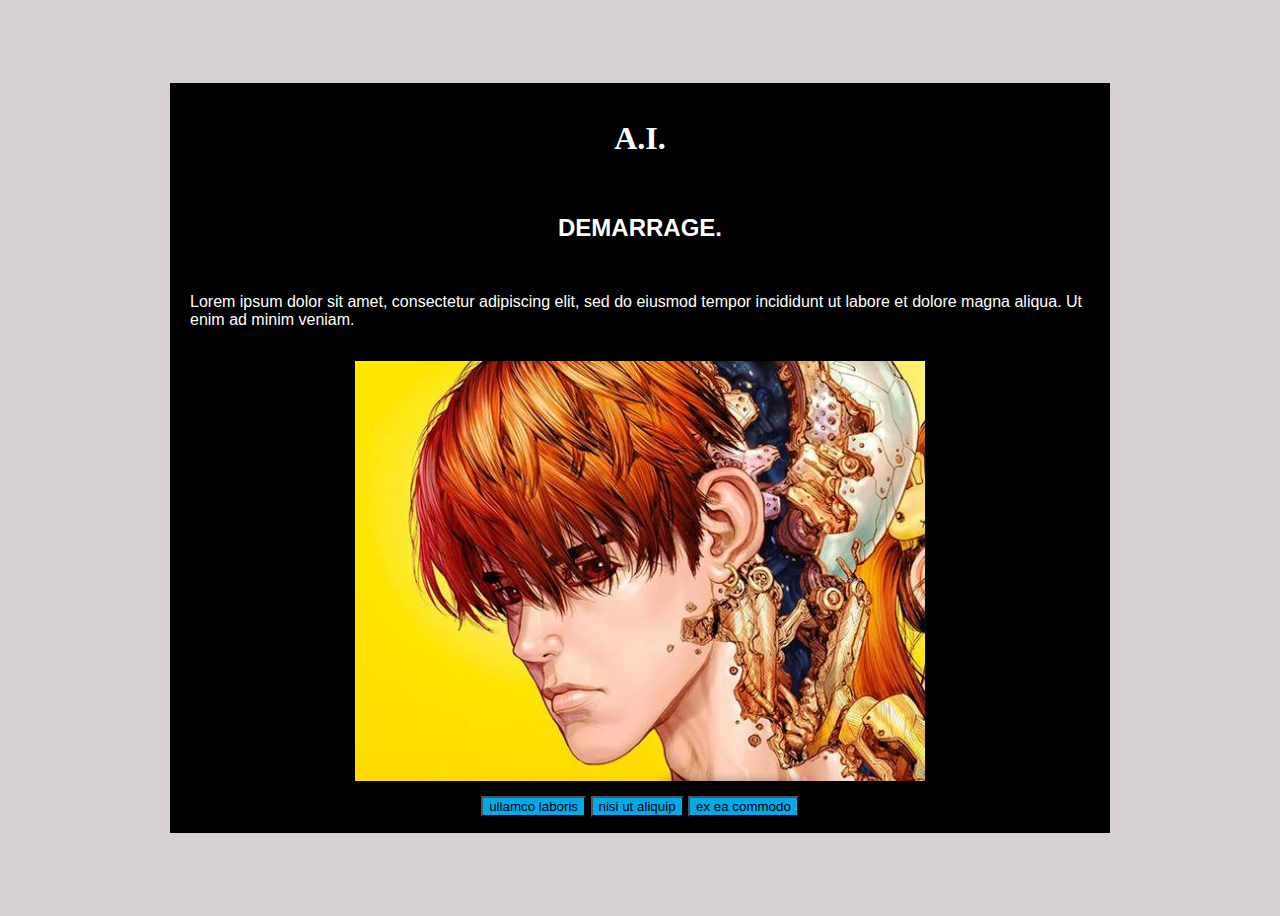
==== accueil.html @ 2d2f765e "JAI MIS TOUS MES FICHIERS WHALLA" ====
<!DOCTYPE html>
<html lang="fr">

<head>
  <meta charset="UTF-8" />
  <meta name="viewport" content="width=device-width, initial-scale=1.0" />
  <title>Vous etes le heros</title>
  <link rel="stylesheet" href="style.css" />
  <script type="text/javascript" src="script.js"> </script>
</head>

<body>


  <div class="game">
    <h1> A.I. </h1>

    <h2> DEMARRAGE.</h2>

    <p> Lorem ipsum dolor sit amet, consectetur adipiscing elit, sed do eiusmod tempor incididunt ut labore et dolore
      magna aliqua. Ut enim ad minim veniam.</p>

    <img src="assets/img/accueil.JPG">

    <div class="troisB">

      <button class="button1"> ullamco laboris </button>
      <button class="button2"> nisi ut aliquip</button>
      <button class="button3"> ex ea commodo</button>
    </div>
  </div>
</body>

</html>
---- style.css ----
/* 255, 255, 255 ---white
 215, 208, 213  ---light gray
0, 0, 0 --- black
255, 1, 251 --- pink
2, 169, 234 --- blue  */

@font-face{
  font-family: "cybrpnuk2";
  src: url(polices/Cybrpnuk2.ttf);
}
@font-face {
  font-family: "futuristic";
  src: url(polices/Futuristic\ Armour.otf);
}


.game {
  background-color: black;
  height: 750px;
  width: 900px;
  color: white;
  display: flex;
  flex-direction: column;
  align-items: center;
  justify-content: space-evenly;
  font-family: Helvetica;
  padding-left: 20px;
  padding-right: 20px;
}

body {
  display: flex;
  flex-direction: row;
  align-items: center;
  justify-content: center;
  background-color: rgb(215, 208, 213 );
  min-height: 100vh;
}

h1{
  color: white;
  font-family: cybrpnuk2;
}

.button1 {
  align-self: flex-start;
}
.button1, .button2, .button3 {
  background-color: rgb(2, 169, 234);
}
.button1:hover {
  background-color: rgb(255, 1, 251);
}
.button2:hover {
  background-color: rgb(255, 1, 251);
}
 .button3:hover {
  background-color: rgb(255, 1, 251);
}
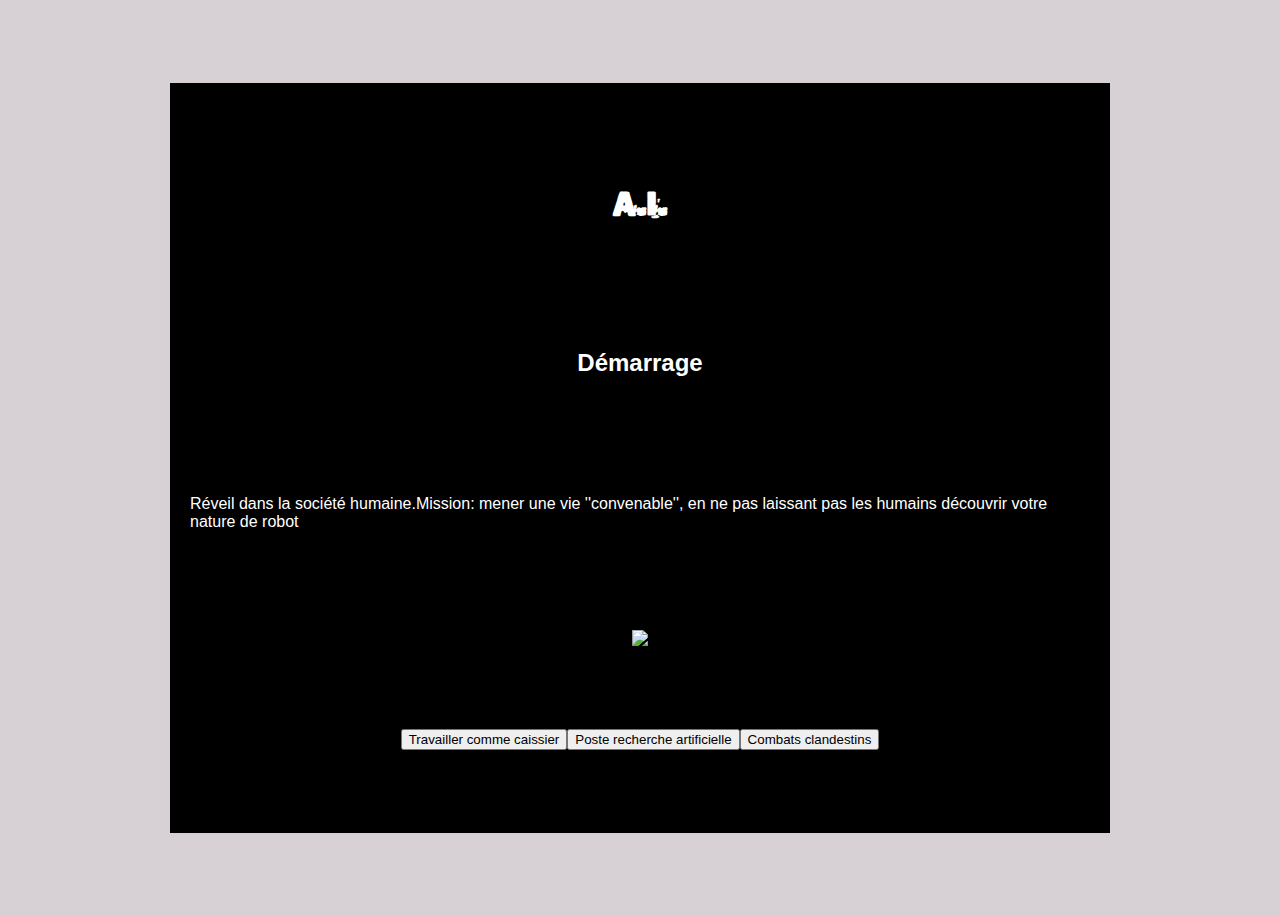
==== commit 18034301: "devoir simon 3.1, 3.2" ====
--- a/accueil.html
+++ b/accueil.html
@@ -6,7 +6,6 @@
   <meta name="viewport" content="width=device-width, initial-scale=1.0" />
   <title>Vous etes le heros</title>
   <link rel="stylesheet" href="style.css" />
-  <script type="text/javascript" src="script.js"> </script>
 </head>
 
 <body>
@@ -30,5 +29,5 @@
     </div>
   </div>
 </body>
-
+<script src="script.js"> </script>
 </html>--- a/style.css
+++ b/style.css
@@ -6,11 +6,11 @@
 
 @font-face{
   font-family: "cybrpnuk2";
-  src: url(polices/Cybrpnuk2.ttf);
+  src: url(assets/polices/Cybrpnuk2.ttf);
 }
 @font-face {
   font-family: "futuristic";
-  src: url(polices/Futuristic\ Armour.otf);
+  src: url(assets/polices/Futuristic\ Armour.otf);
 }
 
 
@@ -58,3 +58,8 @@
   background-color: rgb(255, 1, 251);
 }
 
+img {
+  max-width: 500px;
+  max-height: 500px;
+}
+
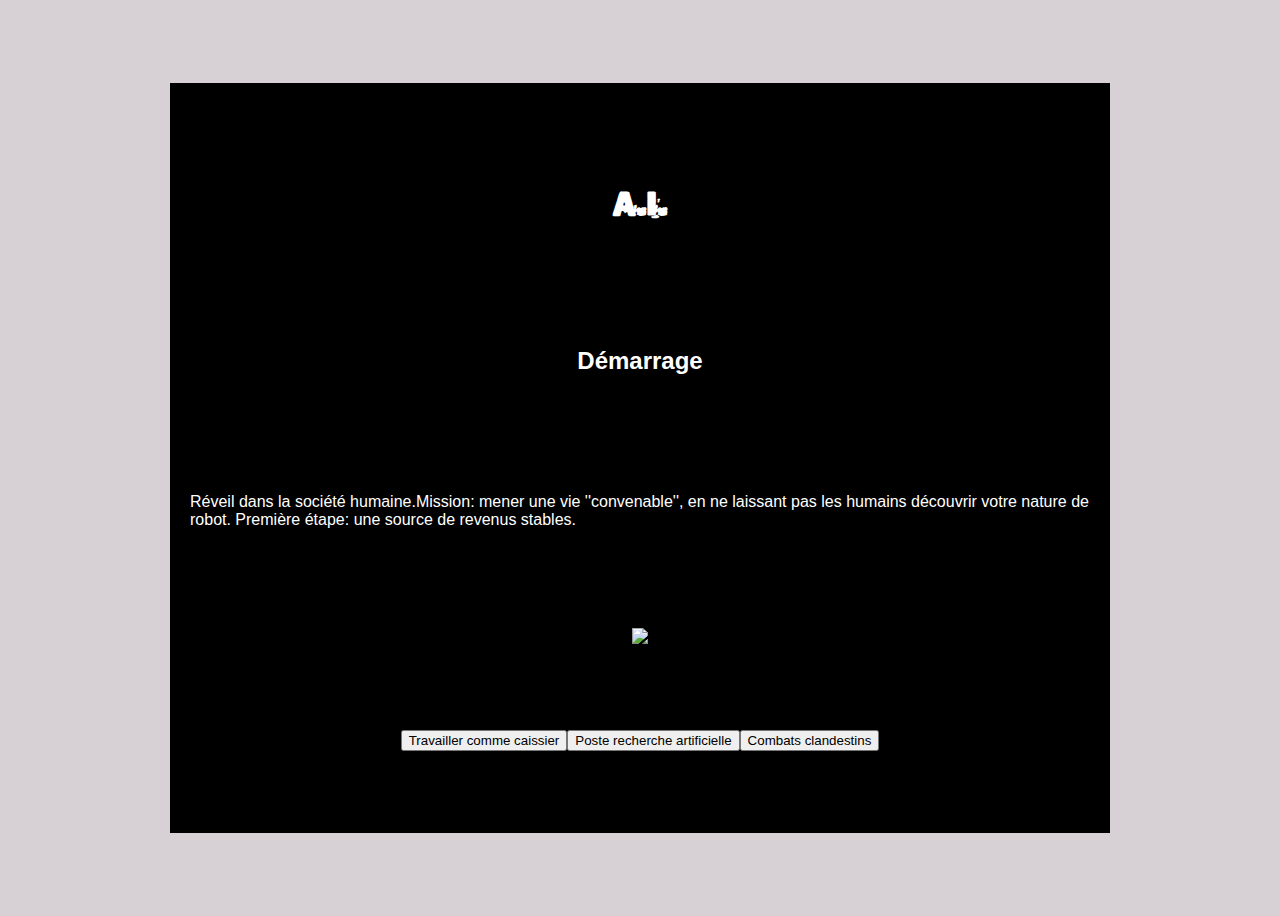
==== commit 31914c2d: "4.1 images + son" ====
--- a/accueil.html
+++ b/accueil.html
@@ -19,8 +19,9 @@
     <p> Lorem ipsum dolor sit amet, consectetur adipiscing elit, sed do eiusmod tempor incididunt ut labore et dolore
       magna aliqua. Ut enim ad minim veniam.</p>
 
-    <img src="assets/img/accueil.JPG">
-
+    <div class="parentImage">
+      <img src="assets/img/accueil.JPG">
+    </div>
     <div class="troisB">
 
       <button class="button1"> ullamco laboris </button>
--- a/style.css
+++ b/style.css
@@ -58,7 +58,7 @@
   background-color: rgb(255, 1, 251);
 }
 
-img {
+img , video{
   max-width: 500px;
   max-height: 500px;
 }
